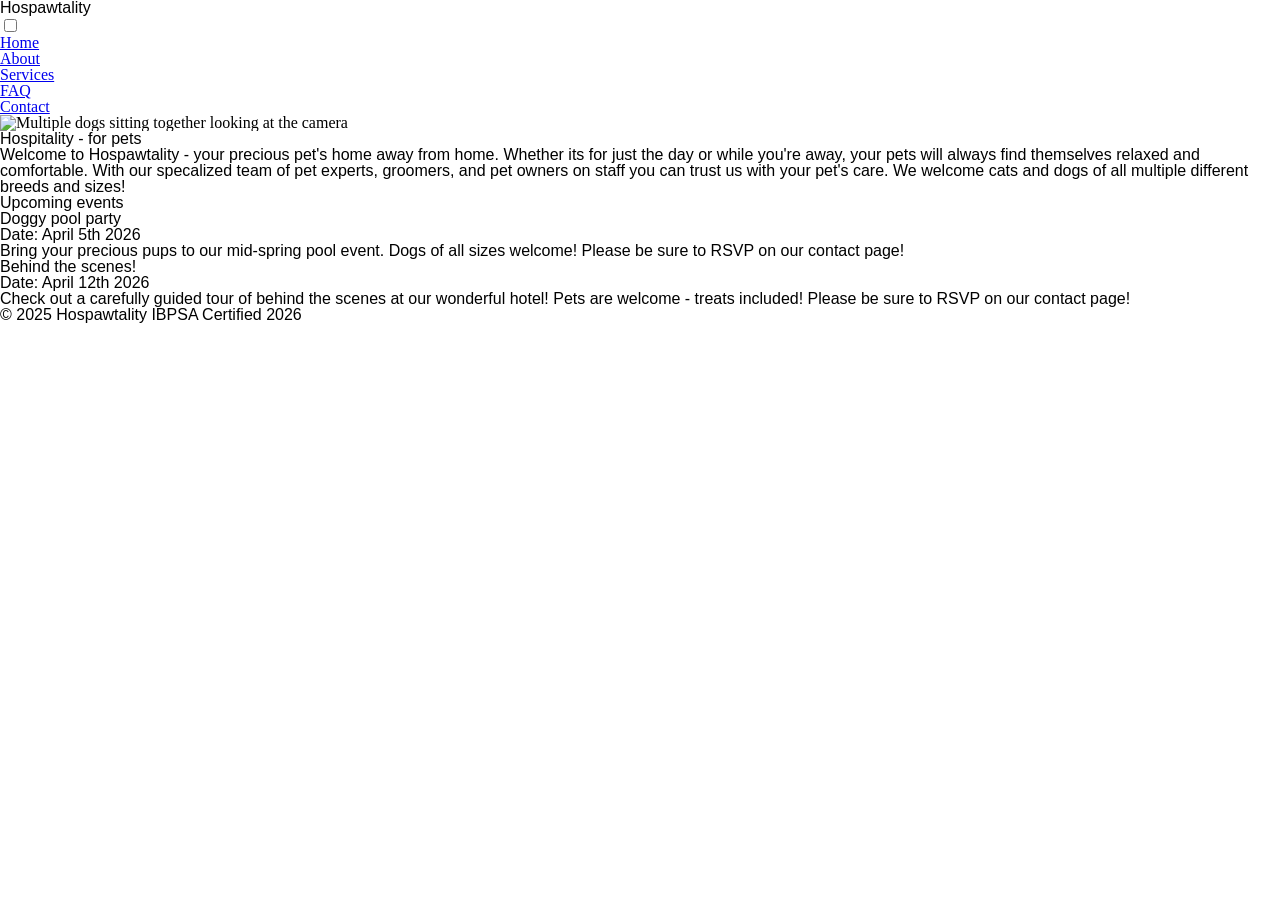
==== Index.html @ 613a4836 "font changes" ====
<!DOCTYPE HTML>
<html lang =  "en">
    <head>
    <meta charset="UTF-8">
    <meta name="viewport" content="width=device-width, initial-scale=1.0">
    <meta name="description" content="Hospawtality is a homely resort for your little furry friends to relax and feel safe while you're away.">
    <meta name="robots" content="index, follow">
    <meta name="keywords" content="pet, dog, cat, hotel, animal, pets, boarding">
    <meta name="author" content="Ashley Flores">
    <link rel="stylesheet" href="index.css">
    <title>Hospawtality</title>
    </head>
    <header>
        <h1>Hospawtality</h1>
        <nav class="nav">
             <input type="checkbox" id="menu-toggle" />
            <label for="menu-toggle" class="menu-icon">
                <span></span>
                <span></span>
                <span></span>
            </label>
            <ul class="menu">
                <li><a href="/Index">Home</a></li>
                <li><a href="/about">About</a></li>
                <li><a href="/services">Services</a></li>
                <li><a href="/FAQ">FAQ</a></li>
                <li><a href="/contact">Contact</a></li>
            </ul>
        </nav>
    </header>
    <body>
        <img src ="Photos/Multiple Dogs.jpeg" alt = "Multiple dogs sitting together looking at the camera">
        <section id="maincontent">
            <section id="introduction">
                <h2>Hospitality - for pets</h2>
                <p>Welcome to Hospawtality - your precious pet's home away from home. Whether its for just the day or while you're away, your pets will always find themselves relaxed and comfortable. With our specalized team of pet experts, groomers, and pet owners on staff you can trust us with your pet's care. We welcome cats and dogs of all multiple different breeds and sizes!</p>
            </section>
            <section id="events">
                <h2>Upcoming events</h2>
                <section class="eventweek">
                    <h3>Doggy pool party</h3>
                    <p><strong>Date:</strong> April 5th 2026</p>
                    <p>Bring your precious pups to our mid-spring pool event. Dogs of all sizes welcome! Please be sure to RSVP on our contact page!</p>
                    </section>
                    <section id="eventweek">
                    <h3>Behind the scenes!</h3>
                    <p><strong>Date:</strong> April 12th 2026</p>
                    <p>Check out a carefully guided tour of behind the scenes at our wonderful hotel! Pets are welcome - treats included! Please be sure to RSVP on our contact page!</p>
                    </section>
            </section>
        </section>
    </body>
    <footer>
        <p>&copy; 2025 Hospawtality IBPSA Certified 2026</p>
    </footer>
</html>
---- index.css ----
/*Ashley Flores*/

/*CSS reset*/

/* http://meyerweb.com/eric/tools/css/reset/ 
   v2.0 | 20110126
   License: none (public domain)
*/

html, body, div, span, applet, object, iframe,
h1, h2, h3, h4, h5, h6, p, blockquote, pre,
a, abbr, acronym, address, big, cite, code,
del, dfn, em, img, ins, kbd, q, s, samp,
small, strike, strong, sub, sup, tt, var,
b, u, i, center,
dl, dt, dd, ol, ul, li,
fieldset, form, label, legend,
table, caption, tbody, tfoot, thead, tr, th, td,
article, aside, canvas, details, embed, 
figure, figcaption, footer, header, hgroup, 
menu, nav, output, ruby, section, summary,
time, mark, audio, video {
	margin: 0;
	padding: 0;
	border: 0;
	font-size: 100%;
	font: inherit;
	vertical-align: baseline;
}
/* HTML5 display-role reset for older browsers */
article, aside, details, figcaption, figure, 
footer, header, hgroup, menu, nav, section {
	display: block;
}
body {
	line-height: 1;
}
ol, ul {
	list-style: none;
}
blockquote, q {
	quotes: none;
}
blockquote:before, blockquote:after,
q:before, q:after {
	content: '';
	content: none;
}
table {
	border-collapse: collapse;
	border-spacing: 0;
}

/*Code Start*/

@font-face {
  font-family: 'Mona Sans';
  src: url('Mona-Sans.woff2') format('woff2 supports variations'),
       url('Mona-Sans.woff2') format('woff2-variations'); 
  font-weight: 200 900; 
  font-stretch: 75% 125%;
}

@font-face {
  font-family: 'Hubot Sans';
  src: url('./fonts/Hubot-Sans.woff2') format('woff2 supports variations'),
       url('./fonts/Hubot-Sans.woff2') format('woff2-variations');
  font-weight: 200 900;
  font-stretch: 75% 125%;
}

h1, h2, h3 {
    font-family: 'Mona Sans', sans-serif;
}

p {
    font-family: 'Hubot Sans', sans-serif;
}

@media only screen and (max-width: 768px) {


.nav {
    position: relative;
    background: #333;
    padding: 10px;
}

#menu-toggle {
    display: none;
}

.menu-icon {
    display: block;
    width: 30px;
    cursor: pointer;
}

.menu-icon span {
    display: block;
    height: 3px;
    background: white;
    margin: 6px 0;
    transition: 0.3s;
}

.menu {
    list-style: none;
    padding: 0;
    margin: 0;
    display: none;
    background: #444;
}

.menu li {
    border-bottom: 1px solid #555;
}

.menu li a {
    display: block;
    padding: 12px;
    color: white;
    text-decoration: none;
}

#menu-toggle:checked + .menu-icon + .menu {
    display: block;
}

header {
    position: relative;
}

h1 {
    position:absolute;
    z-index: 9999;
    color:white;
    background-color: #333;
    top: 15px;
    left: 50%;
    transform: translateX(-50%);
}

body {
    width:90%;
    height:100%;
    margin:0 auto;
}

 img {
    width:100%;
    height: 50%;
    padding-bottom:10px;
 }

 #maincontent {
    display:grid;
    grid-template-columns: 1fr 1fr;
 }

 footer {
    padding-top:50px;
 }


}
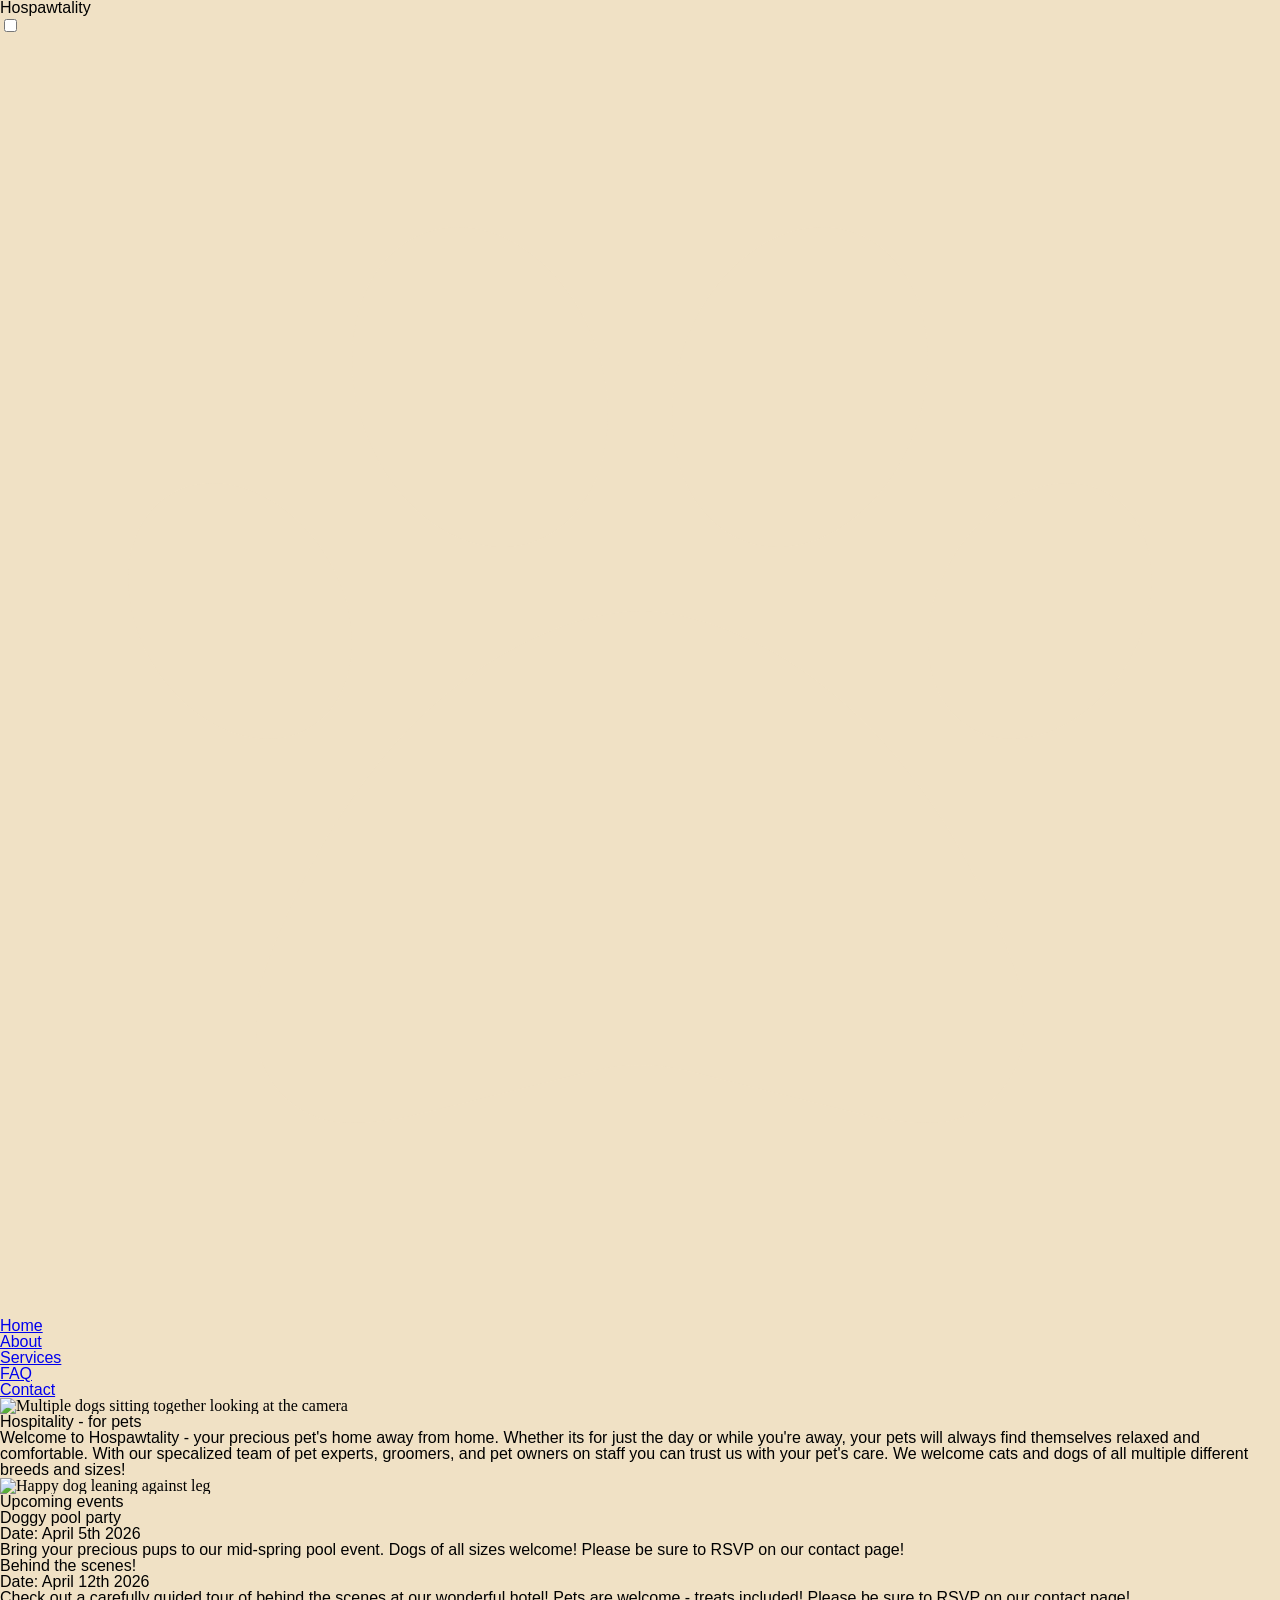
==== commit dbb1879f: "a ton of css" ====
--- a/Index.html
+++ b/Index.html
@@ -15,9 +15,7 @@
         <nav class="nav">
              <input type="checkbox" id="menu-toggle" />
             <label for="menu-toggle" class="menu-icon">
-                <span></span>
-                <span></span>
-                <span></span>
+                <svg xmlns="http://www.w3.org/2000/svg" viewBox="0 0 640 640" fill ="#f0e1c5"><!--!Font Awesome Free v7.2.0 by @fontawesome - https://fontawesome.com License - https://fontawesome.com/license/free Copyright 2026 Fonticons, Inc.--><path d="M298.5 156.9C312.8 199.8 298.2 243.1 265.9 253.7C233.6 264.3 195.8 238.1 181.5 195.2C167.2 152.3 181.8 109 214.1 98.4C246.4 87.8 284.2 114 298.5 156.9zM164.4 262.6C183.3 295 178.7 332.7 154.2 346.7C129.7 360.7 94.5 345.8 75.7 313.4C56.9 281 61.4 243.3 85.9 229.3C110.4 215.3 145.6 230.2 164.4 262.6zM133.2 465.2C185.6 323.9 278.7 288 320 288C361.3 288 454.4 323.9 506.8 465.2C510.4 474.9 512 485.3 512 495.7L512 497.3C512 523.1 491.1 544 465.3 544C453.8 544 442.4 542.6 431.3 539.8L343.3 517.8C328 514 312 514 296.7 517.8L208.7 539.8C197.6 542.6 186.2 544 174.7 544C148.9 544 128 523.1 128 497.3L128 495.7C128 485.3 129.6 474.9 133.2 465.2zM485.8 346.7C461.3 332.7 456.7 295 475.6 262.6C494.5 230.2 529.6 215.3 554.1 229.3C578.6 243.3 583.2 281 564.3 313.4C545.4 345.8 510.3 360.7 485.8 346.7zM374.1 253.7C341.8 243.1 327.2 199.8 341.5 156.9C355.8 114 393.6 87.8 425.9 98.4C458.2 109 472.8 152.3 458.5 195.2C444.2 238.1 406.4 264.3 374.1 253.7z"/></svg>
             </label>
             <ul class="menu">
                 <li><a href="/Index">Home</a></li>
@@ -29,15 +27,16 @@
         </nav>
     </header>
     <body>
-        <img src ="Photos/Multiple Dogs.jpeg" alt = "Multiple dogs sitting together looking at the camera">
+        <img src ="Photos/Multiple Dogs.jpeg" alt = "Multiple dogs sitting together looking at the camera" id="bannerimg">
         <section id="maincontent">
             <section id="introduction">
-                <h2>Hospitality - for pets</h2>
+                <h2>Hospitality - for <em>pets</em></h2>
                 <p>Welcome to Hospawtality - your precious pet's home away from home. Whether its for just the day or while you're away, your pets will always find themselves relaxed and comfortable. With our specalized team of pet experts, groomers, and pet owners on staff you can trust us with your pet's care. We welcome cats and dogs of all multiple different breeds and sizes!</p>
+                <img src ="Photos/Happy_Dog.jpeg" alt ="Happy dog leaning against leg">
             </section>
             <section id="events">
                 <h2>Upcoming events</h2>
-                <section class="eventweek">
+                     <section class="eventweek">
                     <h3>Doggy pool party</h3>
                     <p><strong>Date:</strong> April 5th 2026</p>
                     <p>Bring your precious pups to our mid-spring pool event. Dogs of all sizes welcome! Please be sure to RSVP on our contact page!</p>
--- a/index.css
+++ b/index.css
@@ -69,7 +69,17 @@
   font-stretch: 75% 125%;
 }
 
-h1, h2, h3 {
+:root {
+    --primary-red: #6f3927;
+    --primary-orange: #e19c5e;
+    --cream: #f0e1c5;
+}
+
+html {
+    background-color:var(--cream);
+}
+
+h1, h2, h3, li {
     font-family: 'Mona Sans', sans-serif;
 }
 
@@ -82,7 +92,7 @@
 
 .nav {
     position: relative;
-    background: #333;
+    background: var(--primary-red);
     padding: 10px;
 }
 
@@ -96,12 +106,10 @@
     cursor: pointer;
 }
 
-.menu-icon span {
-    display: block;
-    height: 3px;
-    background: white;
+.menu-icon  {
     margin: 6px 0;
     transition: 0.3s;
+    padding-left:7px;
 }
 
 .menu {
@@ -109,17 +117,17 @@
     padding: 0;
     margin: 0;
     display: none;
-    background: #444;
+    background: var(--primary-red);
 }
 
 .menu li {
-    border-bottom: 1px solid #555;
+    border-bottom: 1px solid var(--primary-red);
 }
 
 .menu li a {
     display: block;
     padding: 12px;
-    color: white;
+    color: var(--cream);
     text-decoration: none;
 }
 
@@ -134,11 +142,13 @@
 h1 {
     position:absolute;
     z-index: 9999;
-    color:white;
-    background-color: #333;
-    top: 15px;
+    color:var(--cream);
+    top: 20px;
     left: 50%;
     transform: translateX(-50%);
+    font-weight: bold;
+    font-size: 1.5em;
+    letter-spacing: .15em;
 }
 
 body {
@@ -147,10 +157,9 @@
     margin:0 auto;
 }
 
- img {
+ #bannerimg {
     width:100%;
     height: 50%;
-    padding-bottom:10px;
  }
 
  #maincontent {
@@ -158,9 +167,56 @@
     grid-template-columns: 1fr 1fr;
  }
 
+ h2 {
+    display:block;
+    background-color: var(--primary-red);
+    color: var(--cream);
+    padding: 5px;
+    text-align: center;
+    border: 2px solid var(--cream);
+    font-weight: bold;
+    font-size: 1em;
+ }
+
+ em {
+    font-style: italic;
+ }
+
+ section #introduction {
+    display:grid;
+    grid-template-rows: 1fr 7fr;
+ }
+
+ section #introduction h2{
+    padding-top: 5px;
+ }
+
+ section #introduction p {
+    padding:10px;
+    text-align:left;
+    line-height: 1.5em;
+ }
+
+ section #introduction img {
+    width:90%;
+    height:100%;
+    padding-left:10px;
+ }
+
+
+
+
+
  footer {
-    padding-top:50px;
- }
+    margin-top:50px;
+    padding: 20px;
+    font-size: .75em;
+    text-align: center;
+    display:block;
+    background-color: #6f3927;
+    color: var(--cream);
+ }
+ 
 
 
 }
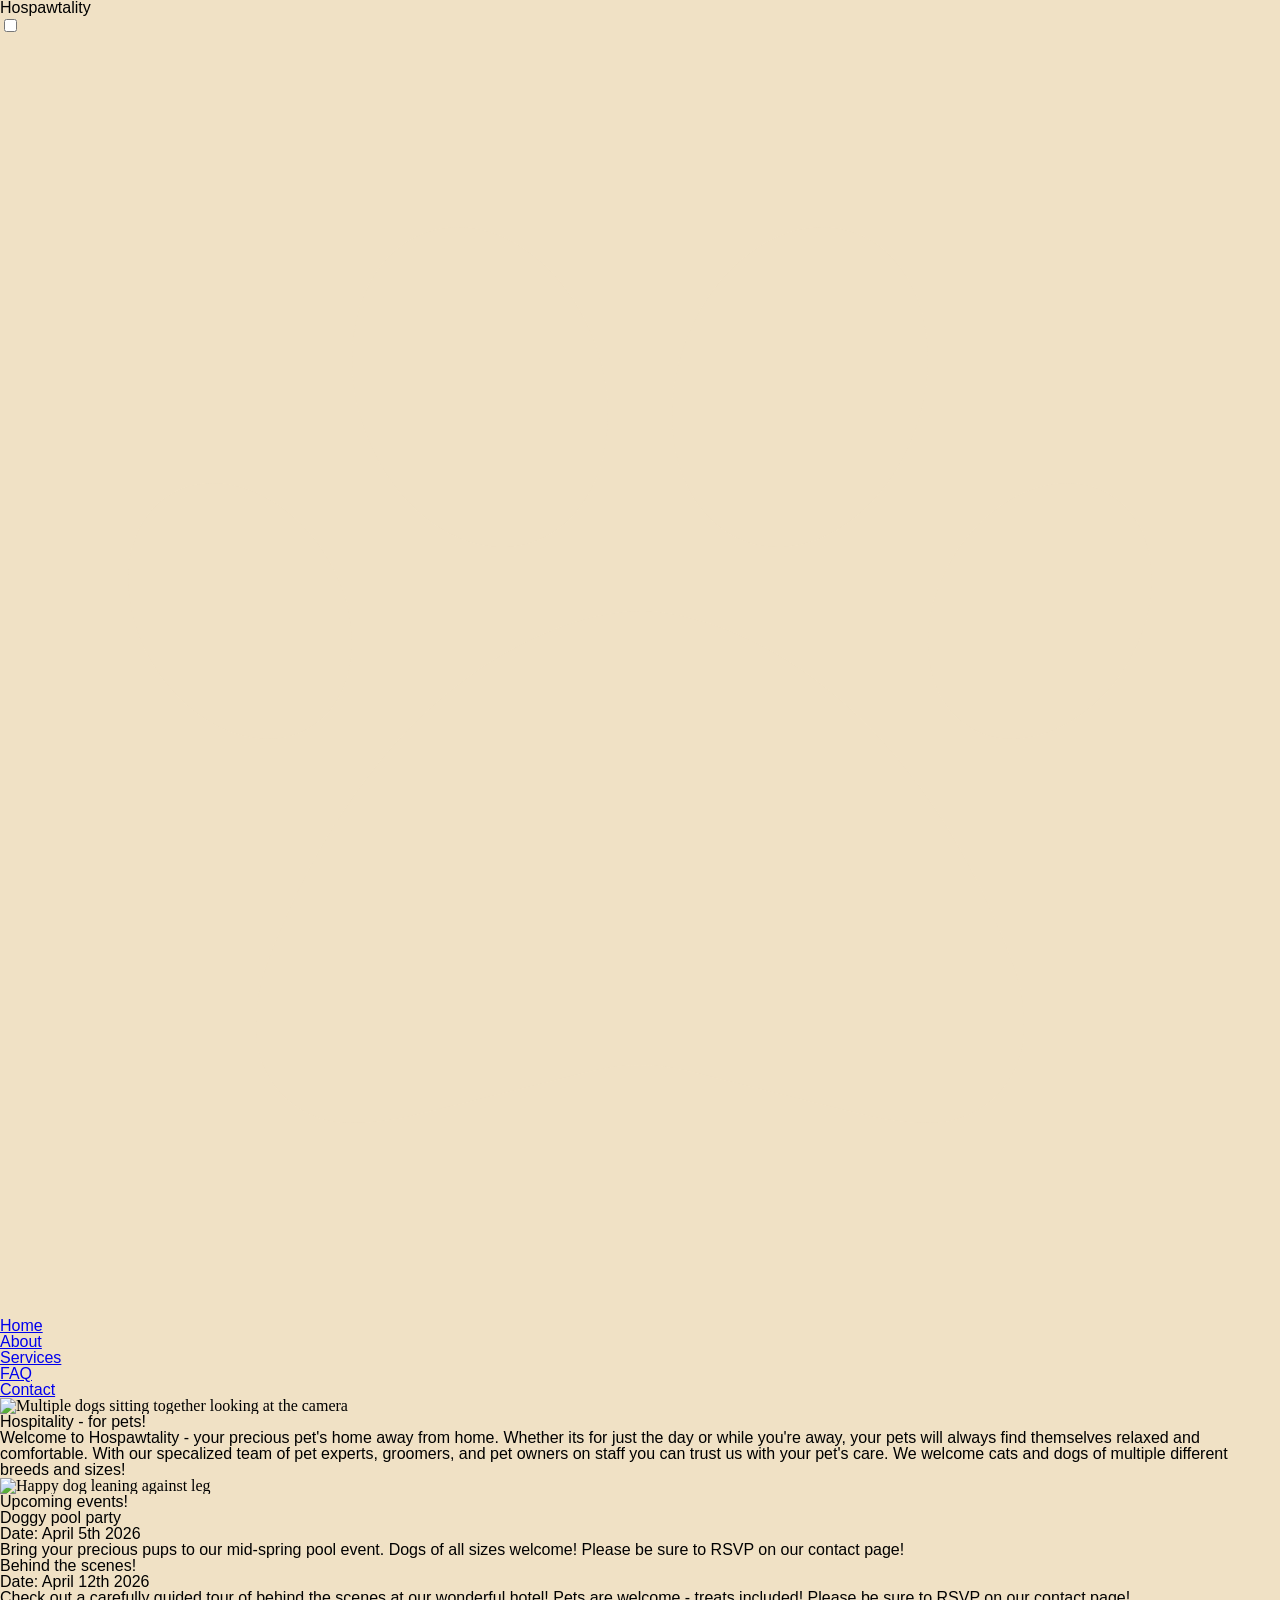
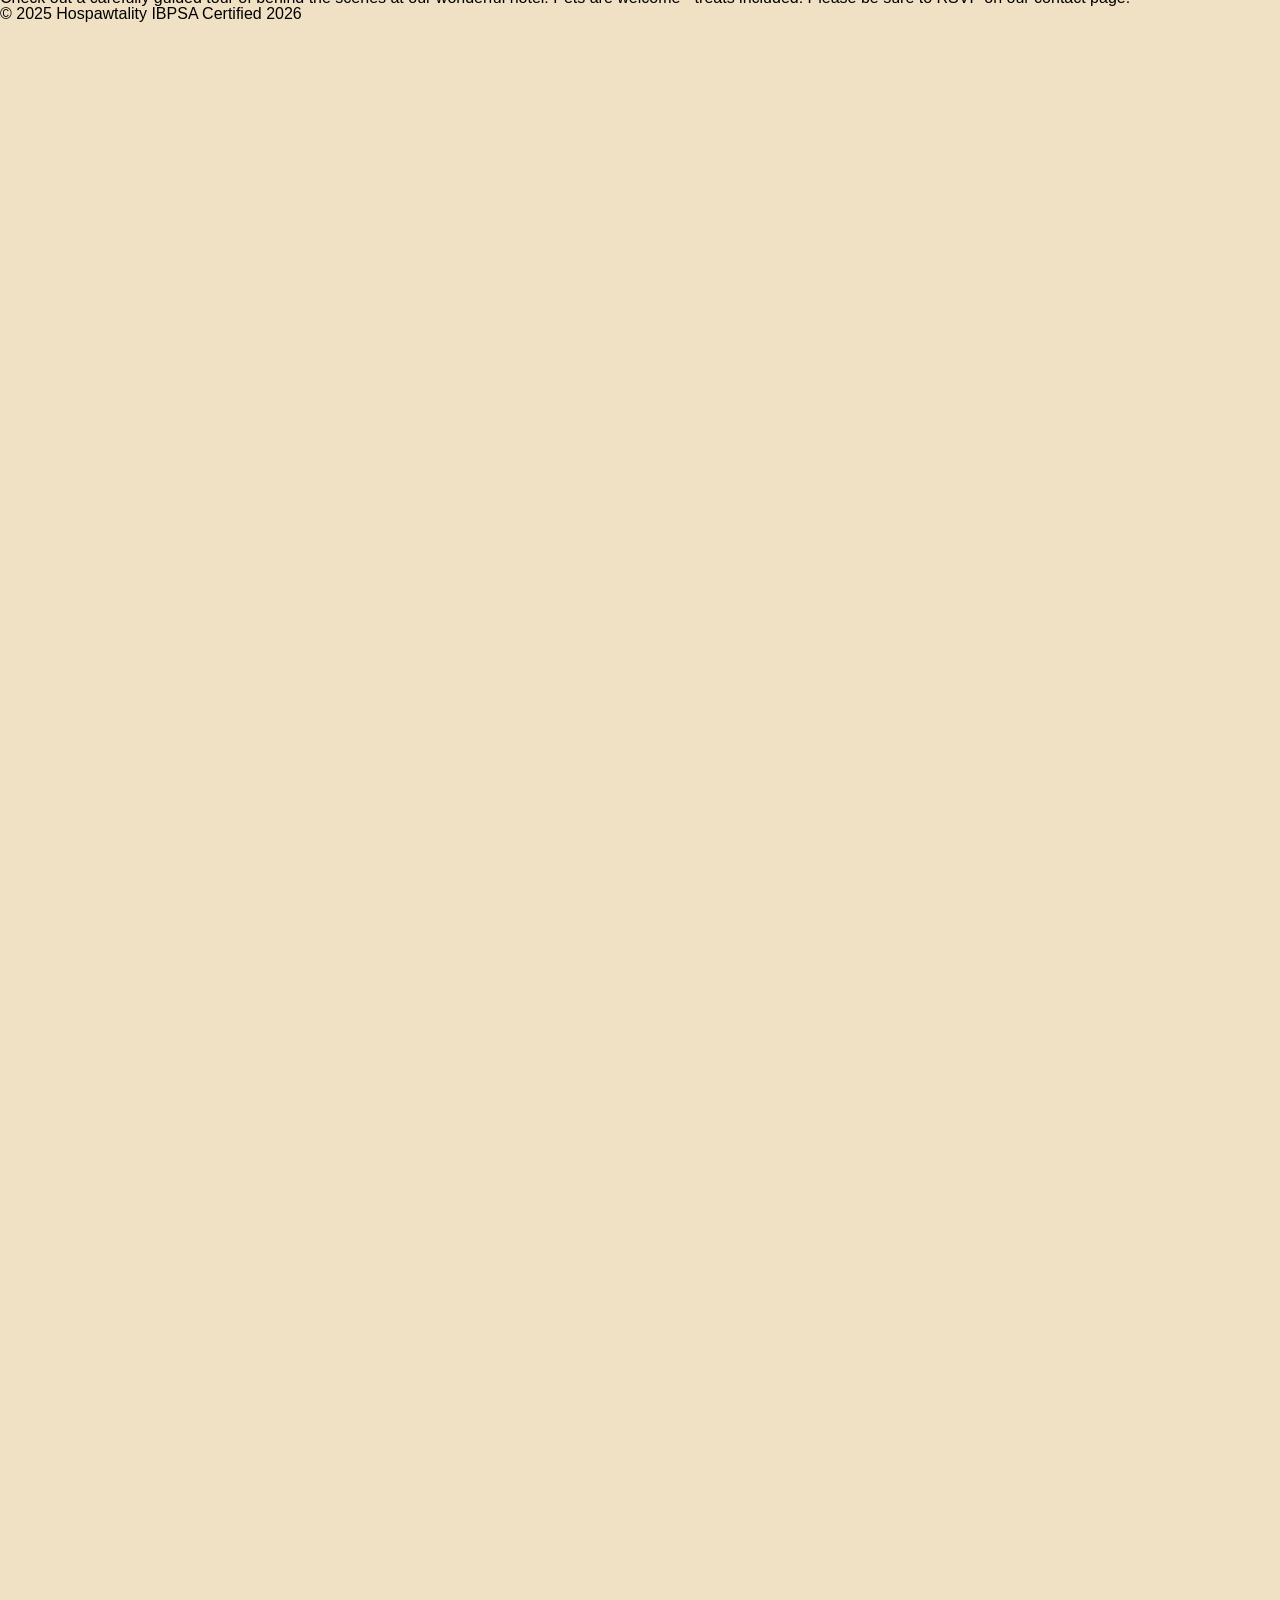
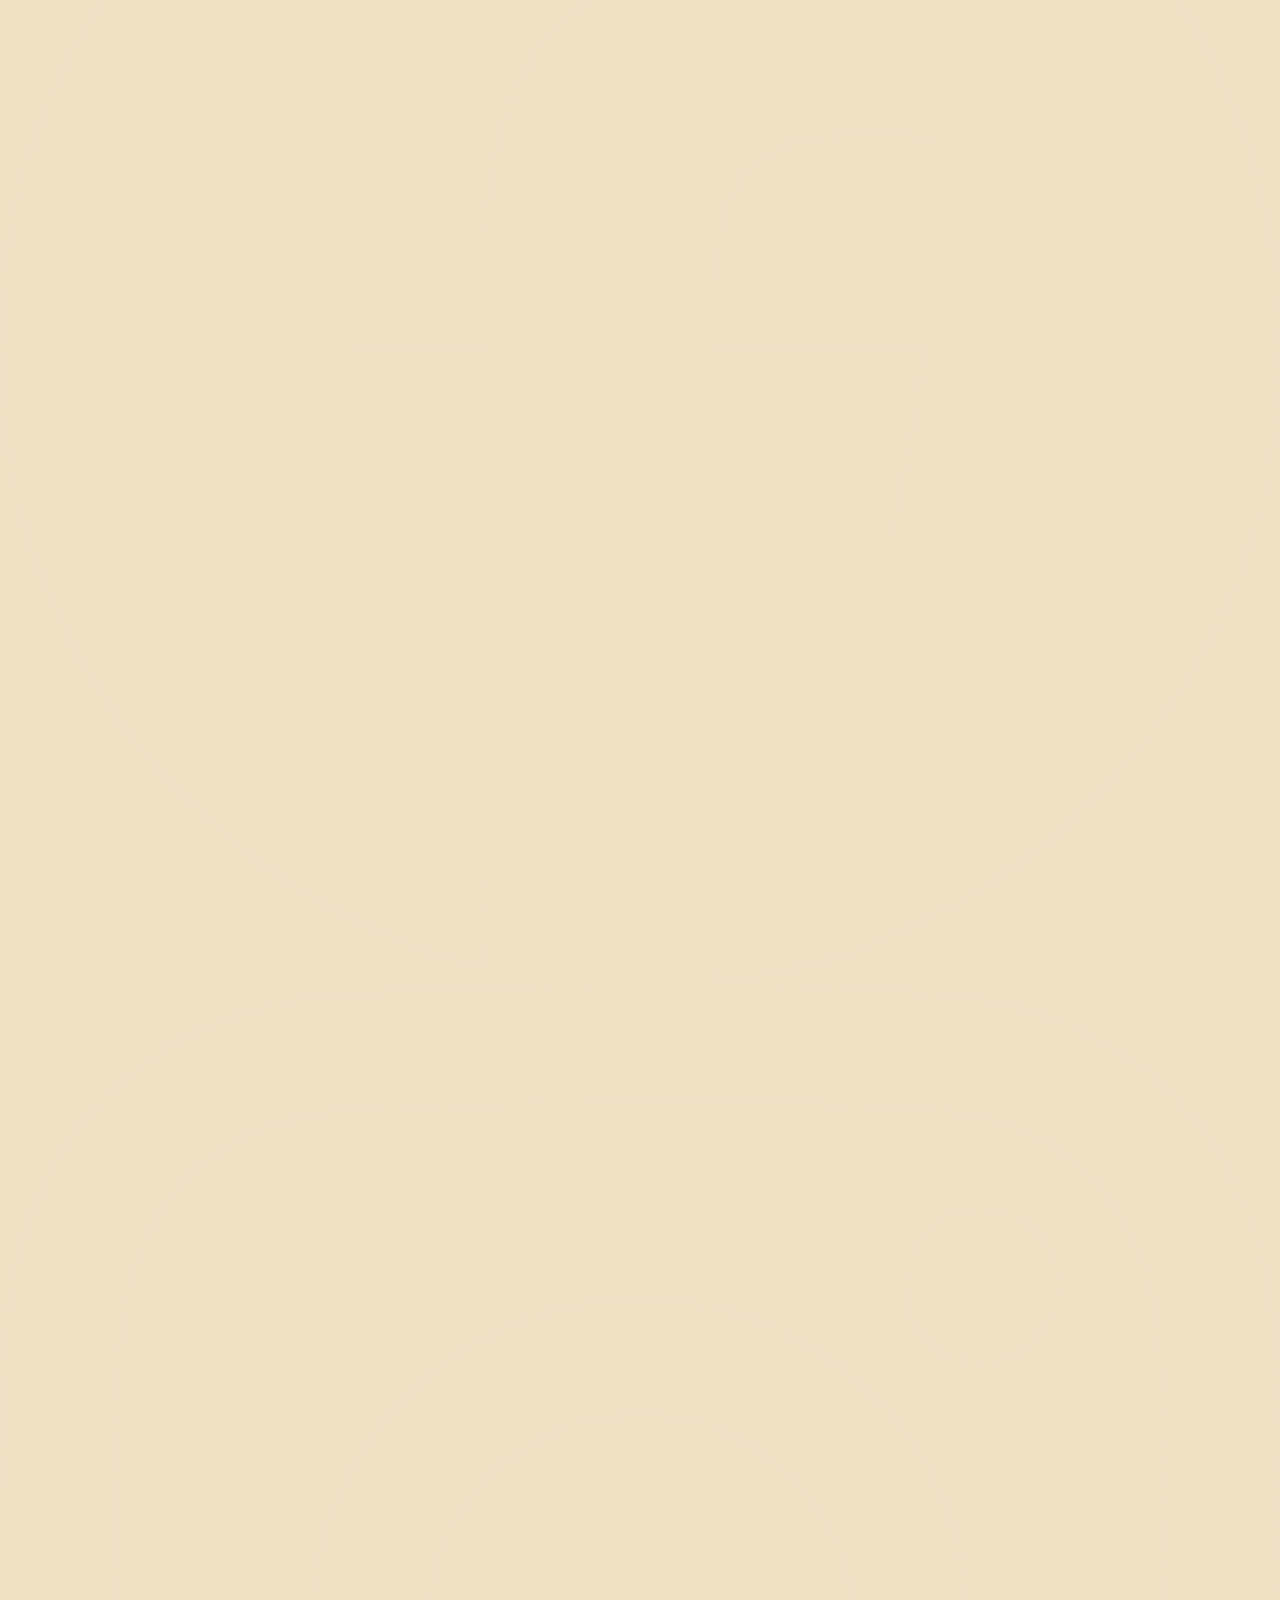
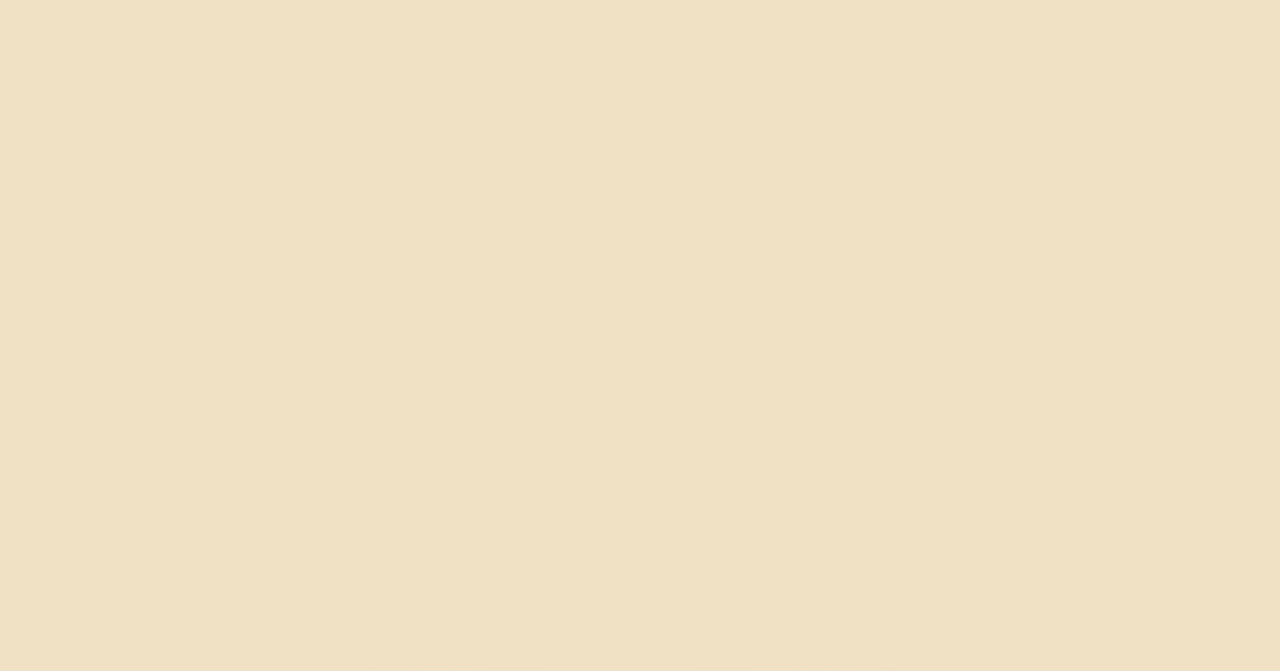
==== commit 63c9bf28: "css" ====
--- a/Index.html
+++ b/Index.html
@@ -18,11 +18,11 @@
                 <svg xmlns="http://www.w3.org/2000/svg" viewBox="0 0 640 640" fill ="#f0e1c5"><!--!Font Awesome Free v7.2.0 by @fontawesome - https://fontawesome.com License - https://fontawesome.com/license/free Copyright 2026 Fonticons, Inc.--><path d="M298.5 156.9C312.8 199.8 298.2 243.1 265.9 253.7C233.6 264.3 195.8 238.1 181.5 195.2C167.2 152.3 181.8 109 214.1 98.4C246.4 87.8 284.2 114 298.5 156.9zM164.4 262.6C183.3 295 178.7 332.7 154.2 346.7C129.7 360.7 94.5 345.8 75.7 313.4C56.9 281 61.4 243.3 85.9 229.3C110.4 215.3 145.6 230.2 164.4 262.6zM133.2 465.2C185.6 323.9 278.7 288 320 288C361.3 288 454.4 323.9 506.8 465.2C510.4 474.9 512 485.3 512 495.7L512 497.3C512 523.1 491.1 544 465.3 544C453.8 544 442.4 542.6 431.3 539.8L343.3 517.8C328 514 312 514 296.7 517.8L208.7 539.8C197.6 542.6 186.2 544 174.7 544C148.9 544 128 523.1 128 497.3L128 495.7C128 485.3 129.6 474.9 133.2 465.2zM485.8 346.7C461.3 332.7 456.7 295 475.6 262.6C494.5 230.2 529.6 215.3 554.1 229.3C578.6 243.3 583.2 281 564.3 313.4C545.4 345.8 510.3 360.7 485.8 346.7zM374.1 253.7C341.8 243.1 327.2 199.8 341.5 156.9C355.8 114 393.6 87.8 425.9 98.4C458.2 109 472.8 152.3 458.5 195.2C444.2 238.1 406.4 264.3 374.1 253.7z"/></svg>
             </label>
             <ul class="menu">
-                <li><a href="/Index">Home</a></li>
-                <li><a href="/about">About</a></li>
-                <li><a href="/services">Services</a></li>
-                <li><a href="/FAQ">FAQ</a></li>
-                <li><a href="/contact">Contact</a></li>
+                <li><a href="/Index.html">Home</a></li>
+                <li><a href="/about.html">About</a></li>
+                <li><a href="/services.html">Services</a></li>
+                <li><a href="/FAQ.html">FAQ</a></li>
+                <li><a href="/contact.html">Contact</a></li>
             </ul>
         </nav>
     </header>
@@ -30,12 +30,12 @@
         <img src ="Photos/Multiple Dogs.jpeg" alt = "Multiple dogs sitting together looking at the camera" id="bannerimg">
         <section id="maincontent">
             <section id="introduction">
-                <h2>Hospitality - for <em>pets</em></h2>
-                <p>Welcome to Hospawtality - your precious pet's home away from home. Whether its for just the day or while you're away, your pets will always find themselves relaxed and comfortable. With our specalized team of pet experts, groomers, and pet owners on staff you can trust us with your pet's care. We welcome cats and dogs of all multiple different breeds and sizes!</p>
+                <h2>Hospitality - for <em>pets!</em></h2>
+                <p>Welcome to Hospawtality - your precious pet's home away from home. Whether its for just the day or while you're away, your pets will always find themselves relaxed and comfortable. With our specalized team of pet experts, groomers, and pet owners on staff you can trust us with your pet's care. We welcome cats and dogs of multiple different breeds and sizes!</p>
                 <img src ="Photos/Happy_Dog.jpeg" alt ="Happy dog leaning against leg">
             </section>
             <section id="events">
-                <h2>Upcoming events</h2>
+                <h2>Upcoming events!</h2>
                      <section class="eventweek">
                     <h3>Doggy pool party</h3>
                     <p><strong>Date:</strong> April 5th 2026</p>
@@ -51,5 +51,10 @@
     </body>
     <footer>
         <p>&copy; 2025 Hospawtality IBPSA Certified 2026</p>
+        <ul>
+        <li><svg role="img" viewBox="0 0 24 24" xmlns="http://www.w3.org/2000/svg" fill ="#f0e1c5"><title>X</title><path d="M14.234 10.162 22.977 0h-2.072l-7.591 8.824L7.251 0H.258l9.168 13.343L.258 24H2.33l8.016-9.318L16.749 24h6.993zm-2.837 3.299-.929-1.329L3.076 1.56h3.182l5.965 8.532.929 1.329 7.754 11.09h-3.182z"/></svg></li>
+        <li><svg role="img" viewBox="0 0 24 24" xmlns="http://www.w3.org/2000/svg" fill ="#f0e1c5"><title>Facebook</title><path d="M9.101 23.691v-7.98H6.627v-3.667h2.474v-1.58c0-4.085 1.848-5.978 5.858-5.978.401 0 .955.042 1.468.103a8.68 8.68 0 0 1 1.141.195v3.325a8.623 8.623 0 0 0-.653-.036 26.805 26.805 0 0 0-.733-.009c-.707 0-1.259.096-1.675.309a1.686 1.686 0 0 0-.679.622c-.258.42-.374.995-.374 1.752v1.297h3.919l-.386 2.103-.287 1.564h-3.246v8.245C19.396 23.238 24 18.179 24 12.044c0-6.627-5.373-12-12-12s-12 5.373-12 12c0 5.628 3.874 10.35 9.101 11.647Z"/></svg></li>
+        <li><svg role="img" viewBox="0 0 24 24" xmlns="http://www.w3.org/2000/svg" fill ="#f0e1c5"><title>Instagram</title><path d="M7.0301.084c-1.2768.0602-2.1487.264-2.911.5634-.7888.3075-1.4575.72-2.1228 1.3877-.6652.6677-1.075 1.3368-1.3802 2.127-.2954.7638-.4956 1.6365-.552 2.914-.0564 1.2775-.0689 1.6882-.0626 4.947.0062 3.2586.0206 3.6671.0825 4.9473.061 1.2765.264 2.1482.5635 2.9107.308.7889.72 1.4573 1.388 2.1228.6679.6655 1.3365 1.0743 2.1285 1.38.7632.295 1.6361.4961 2.9134.552 1.2773.056 1.6884.069 4.9462.0627 3.2578-.0062 3.668-.0207 4.9478-.0814 1.28-.0607 2.147-.2652 2.9098-.5633.7889-.3086 1.4578-.72 2.1228-1.3881.665-.6682 1.0745-1.3378 1.3795-2.1284.2957-.7632.4966-1.636.552-2.9124.056-1.2809.0692-1.6898.063-4.948-.0063-3.2583-.021-3.6668-.0817-4.9465-.0607-1.2797-.264-2.1487-.5633-2.9117-.3084-.7889-.72-1.4568-1.3876-2.1228C21.2982 1.33 20.628.9208 19.8378.6165 19.074.321 18.2017.1197 16.9244.0645 15.6471.0093 15.236-.005 11.977.0014 8.718.0076 8.31.0215 7.0301.0839m.1402 21.6932c-1.17-.0509-1.8053-.2453-2.2287-.408-.5606-.216-.96-.4771-1.3819-.895-.422-.4178-.6811-.8186-.9-1.378-.1644-.4234-.3624-1.058-.4171-2.228-.0595-1.2645-.072-1.6442-.079-4.848-.007-3.2037.0053-3.583.0607-4.848.05-1.169.2456-1.805.408-2.2282.216-.5613.4762-.96.895-1.3816.4188-.4217.8184-.6814 1.3783-.9003.423-.1651 1.0575-.3614 2.227-.4171 1.2655-.06 1.6447-.072 4.848-.079 3.2033-.007 3.5835.005 4.8495.0608 1.169.0508 1.8053.2445 2.228.408.5608.216.96.4754 1.3816.895.4217.4194.6816.8176.9005 1.3787.1653.4217.3617 1.056.4169 2.2263.0602 1.2655.0739 1.645.0796 4.848.0058 3.203-.0055 3.5834-.061 4.848-.051 1.17-.245 1.8055-.408 2.2294-.216.5604-.4763.96-.8954 1.3814-.419.4215-.8181.6811-1.3783.9-.4224.1649-1.0577.3617-2.2262.4174-1.2656.0595-1.6448.072-4.8493.079-3.2045.007-3.5825-.006-4.848-.0608M16.953 5.5864A1.44 1.44 0 1 0 18.39 4.144a1.44 1.44 0 0 0-1.437 1.4424M5.8385 12.012c.0067 3.4032 2.7706 6.1557 6.173 6.1493 3.4026-.0065 6.157-2.7701 6.1506-6.1733-.0065-3.4032-2.771-6.1565-6.174-6.1498-3.403.0067-6.156 2.771-6.1496 6.1738M8 12.0077a4 4 0 1 1 4.008 3.9921A3.9996 3.9996 0 0 1 8 12.0077"/></svg></li>
+        </ul>
     </footer>
 </html>
--- a/index.css
+++ b/index.css
@@ -151,15 +151,11 @@
     letter-spacing: .15em;
 }
 
-body {
-    width:90%;
-    height:100%;
-    margin:0 auto;
-}
-
  #bannerimg {
     width:100%;
     height: 50%;
+    padding-top:5px;
+    padding-bottom: 2px;
  }
 
  #maincontent {
@@ -171,16 +167,16 @@
     display:block;
     background-color: var(--primary-red);
     color: var(--cream);
-    padding: 5px;
     text-align: center;
-    border: 2px solid var(--cream);
     font-weight: bold;
     font-size: 1em;
  }
 
  em {
     font-style: italic;
- }
+    text-decoration: underline;
+ }
+
 
  section #introduction {
     display:grid;
@@ -188,11 +184,11 @@
  }
 
  section #introduction h2{
-    padding-top: 5px;
+    padding-top: 10px;
  }
 
  section #introduction p {
-    padding:10px;
+    padding:9px;
     text-align:left;
     line-height: 1.5em;
  }
@@ -203,19 +199,63 @@
     padding-left:10px;
  }
 
-
-
+ section #events {
+    display:grid;
+    grid-template-rows: 42px 1fr;
+ }
+
+ section #events h2{
+    padding-top: 10px;
+ }
+
+ section #events p{
+    padding:10px;
+    text-align:left;
+    line-height: 1.5em;
+
+ }
+
+ #events section h3 {
+    font-weight: bold;
+    text-align: left;
+    text-decoration: underline;
+    padding:10px;
+ }
+
+ #events section {
+    padding-top: 20px;
+ }
+
+ strong {
+    font-weight: bold;
+ }
 
 
  footer {
     margin-top:50px;
     padding: 20px;
     font-size: .75em;
-    text-align: center;
-    display:block;
+    text-align: left;
+    display:grid;
+    grid-template-columns: 3fr 1fr;
     background-color: #6f3927;
     color: var(--cream);
  }
+
+ footer p{
+    padding-top:20px;
+ }
+
+ footer ul{
+    display:flex;
+ }
+
+ footer ul li{
+    width:25px;
+    padding:10px;
+    height:auto;
+    text-decoration: none;
+ }
  
 
 
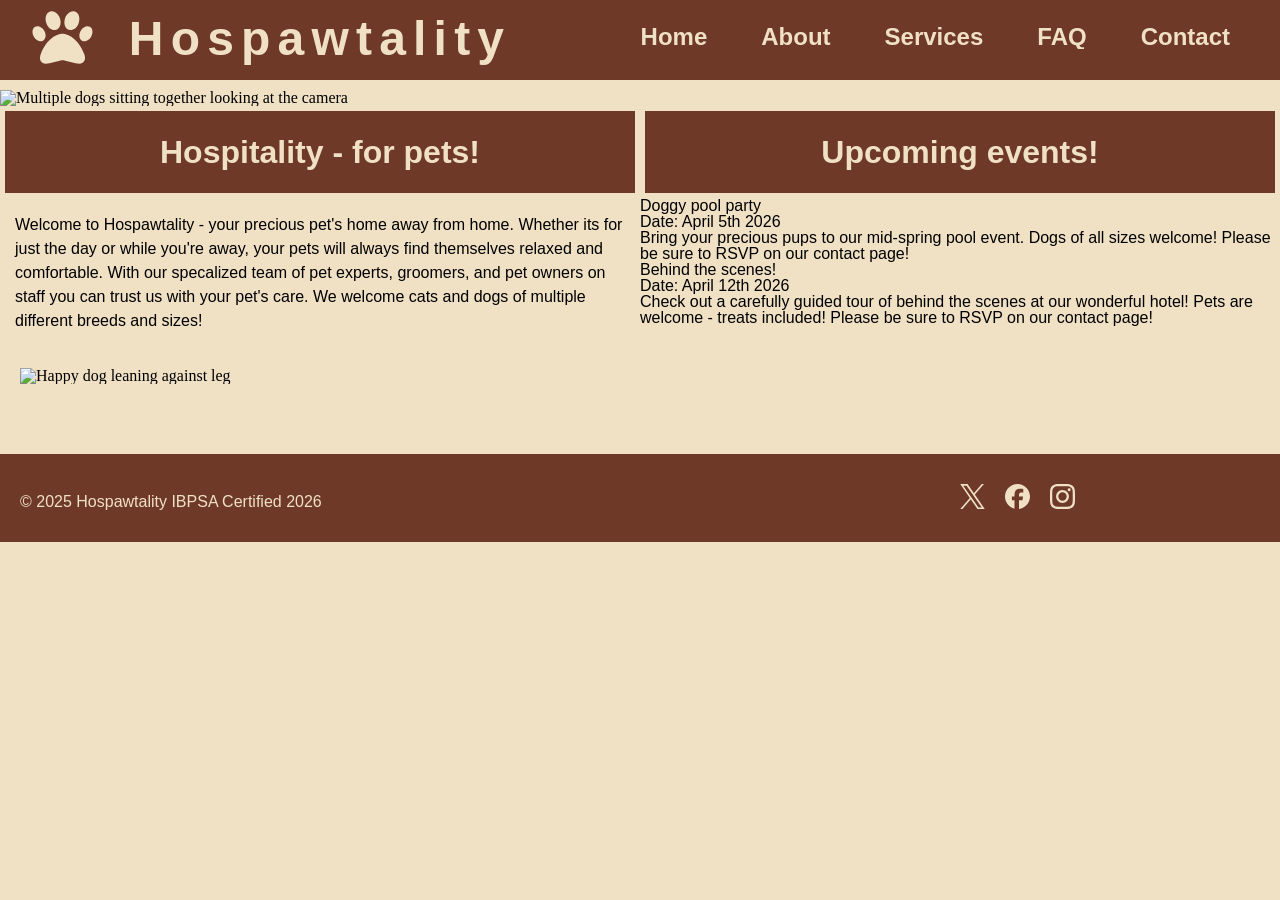
==== commit 7df1ec09: "css" ====
--- a/Index.html
+++ b/Index.html
@@ -18,11 +18,11 @@
                 <svg xmlns="http://www.w3.org/2000/svg" viewBox="0 0 640 640" fill ="#f0e1c5"><!--!Font Awesome Free v7.2.0 by @fontawesome - https://fontawesome.com License - https://fontawesome.com/license/free Copyright 2026 Fonticons, Inc.--><path d="M298.5 156.9C312.8 199.8 298.2 243.1 265.9 253.7C233.6 264.3 195.8 238.1 181.5 195.2C167.2 152.3 181.8 109 214.1 98.4C246.4 87.8 284.2 114 298.5 156.9zM164.4 262.6C183.3 295 178.7 332.7 154.2 346.7C129.7 360.7 94.5 345.8 75.7 313.4C56.9 281 61.4 243.3 85.9 229.3C110.4 215.3 145.6 230.2 164.4 262.6zM133.2 465.2C185.6 323.9 278.7 288 320 288C361.3 288 454.4 323.9 506.8 465.2C510.4 474.9 512 485.3 512 495.7L512 497.3C512 523.1 491.1 544 465.3 544C453.8 544 442.4 542.6 431.3 539.8L343.3 517.8C328 514 312 514 296.7 517.8L208.7 539.8C197.6 542.6 186.2 544 174.7 544C148.9 544 128 523.1 128 497.3L128 495.7C128 485.3 129.6 474.9 133.2 465.2zM485.8 346.7C461.3 332.7 456.7 295 475.6 262.6C494.5 230.2 529.6 215.3 554.1 229.3C578.6 243.3 583.2 281 564.3 313.4C545.4 345.8 510.3 360.7 485.8 346.7zM374.1 253.7C341.8 243.1 327.2 199.8 341.5 156.9C355.8 114 393.6 87.8 425.9 98.4C458.2 109 472.8 152.3 458.5 195.2C444.2 238.1 406.4 264.3 374.1 253.7z"/></svg>
             </label>
             <ul class="menu">
-                <li><a href="/Index.html">Home</a></li>
-                <li><a href="/about.html">About</a></li>
-                <li><a href="/services.html">Services</a></li>
-                <li><a href="/FAQ.html">FAQ</a></li>
-                <li><a href="/contact.html">Contact</a></li>
+                <li><a href="Index.html">Home</a></li>
+                <li><a href="about.html">About</a></li>
+                <li><a href="services.html">Services</a></li>
+                <li><a href="FAQ.html">FAQ</a></li>
+                <li><a href="contact.html">Contact</a></li>
             </ul>
         </nav>
     </header>
--- a/index.css
+++ b/index.css
@@ -256,7 +256,149 @@
     height:auto;
     text-decoration: none;
  }
- 
+
+} 
+
+@media only screen and (min-width: 768px) {
+
+   #menu-toggle{
+    display: none;
+}
+
+#bannerimg{
+   width:100%;
+   height:50%;
+   padding-top:10px;
+}
+
+nav {
+   display:block;
+   background-color: var(--primary-red);
+   padding-bottom:30px;
+}
+
+nav ul {
+   list-style-type: none;
+   margin:0;
+   padding:5;
+   overflow:hidden;
+   background-color:var(--primary-red);
+
+}
+ul{
+   float:right;
+}
+
+ul li{
+   display:inline;
+   padding-bottom: 5px;
+}
+
+nav ul li a{
+   font-size: 1.5em;
+   text-decoration: none;
+   text-align: center;
+   color: var(--cream);
+   padding: 25px;
+   font-weight: bold;
+}
+
+ul li a:hover{
+   color:var(--primary-orange);
+}
+
+header{
+   background-color: var(--primary-red);
+   padding: 25px;
+}
+
+h1 {
+    position:absolute;
+    z-index: 9999;
+    color:var(--cream);
+    top: 15px;
+    left: 25%;
+    transform: translateX(-50%);
+    font-weight: bold;
+    font-size: 3em;
+    letter-spacing: .15em;
+}
+
+.menu-icon{
+   position:absolute;
+   display: block;
+   width: 75px;
+   cursor: pointer;
+   transform: translateY(-25px);
+}
+
+ #maincontent {
+    display:grid;
+    grid-template-columns: 1fr 1fr;
+ }
+
+ section h2{
+   display:block;
+   background-color: var(--primary-red);
+   color:var(--cream);
+   padding:25px;
+   text-align: center;
+   font-size: 2em;
+   font-weight: bold;
+   border:5px solid var(--cream);
+ }
+
+ section #introduction img{
+   width:50%;
+   height:auto;
+   padding:20px;
+ }
+
+ #introduction {
+   display:flex;
+   flex-direction:column;
+ }
+
+ #introduction p{
+   padding:15px;
+   line-height: 1.5em;
+   font-size: 1em;
+   text-align:left;
+ }
+
+
+
+ #events {
+   display:flex;
+   flex-direction:column;
+ }
+
+
+  footer {
+    margin-top:50px;
+    padding: 20px;
+    font-size: 1em;
+    text-align: left;
+    display:grid;
+    grid-template-columns: 3fr 1fr;
+    background-color: #6f3927;
+    color: var(--cream);
+ }
+
+ footer p{
+    padding-top:20px;
+ }
+
+ footer ul{
+    display:flex;
+ }
+
+ footer ul li{
+    width:25px;
+    padding:10px;
+    height:auto;
+    text-decoration: none;
+ }
 
 
 }
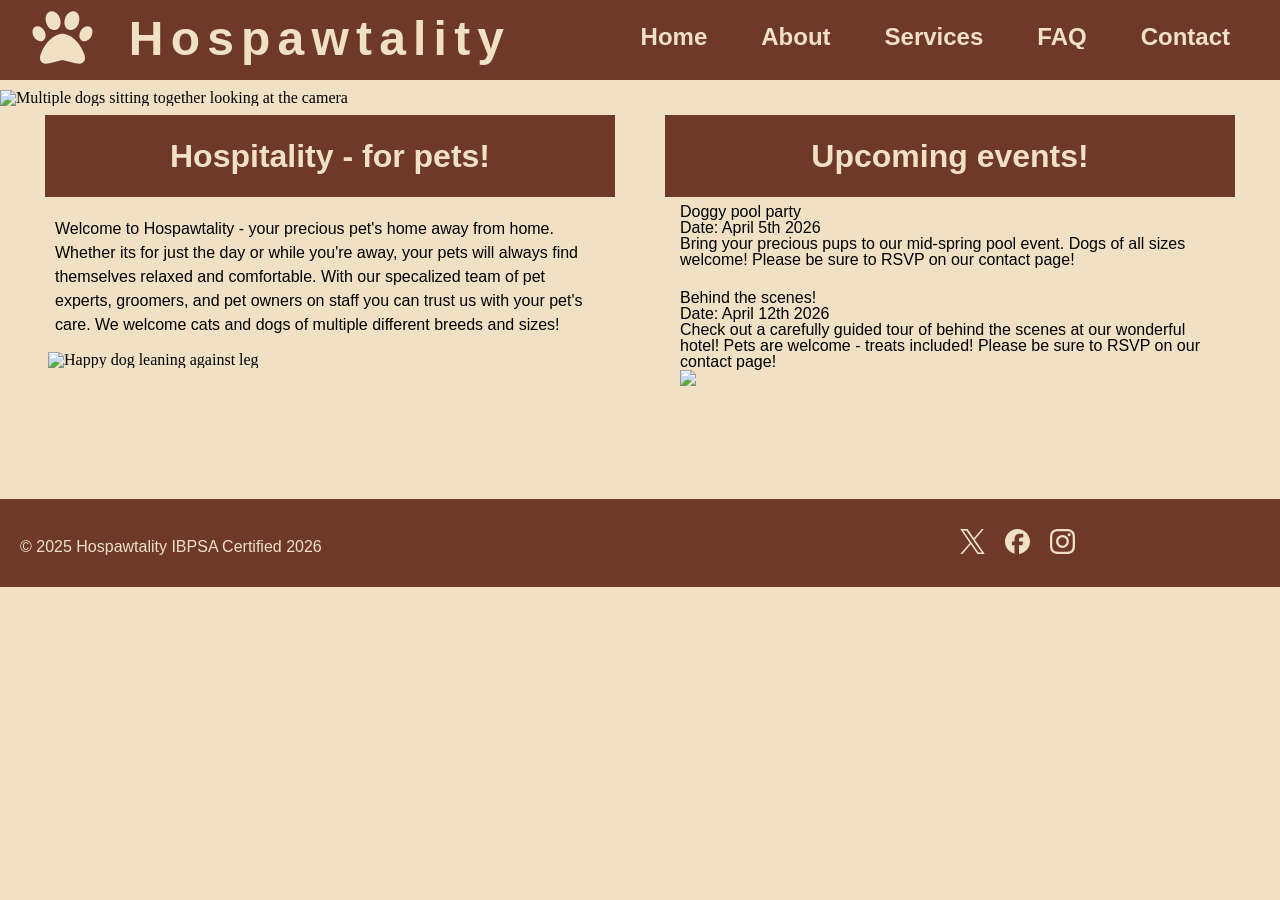
==== commit 79aef3e9: "css" ====
--- a/Index.html
+++ b/Index.html
@@ -45,6 +45,7 @@
                     <h3>Behind the scenes!</h3>
                     <p><strong>Date:</strong> April 12th 2026</p>
                     <p>Check out a carefully guided tour of behind the scenes at our wonderful hotel! Pets are welcome - treats included! Please be sure to RSVP on our contact page!</p>
+                    <img src="Photos/Content_Cat.jpeg" alt"Content cat in lap being petted">
                     </section>
             </section>
         </section>
--- a/index.css
+++ b/index.css
@@ -349,9 +349,14 @@
  }
 
  section #introduction img{
-   width:50%;
+   width:98%;
+   left:8px;
    height:auto;
-   padding:20px;
+   position:relative;
+ }
+
+ body section{
+   padding: 2px 20px 20px 20px;
  }
 
  #introduction {
@@ -367,14 +372,18 @@
  }
 
 
-
  #events {
    display:flex;
    flex-direction:column;
  }
 
-
-  footer {
+ #events img{
+   width:75%;
+   height:auto;
+ }
+
+
+footer {
     margin-top:50px;
     padding: 20px;
     font-size: 1em;
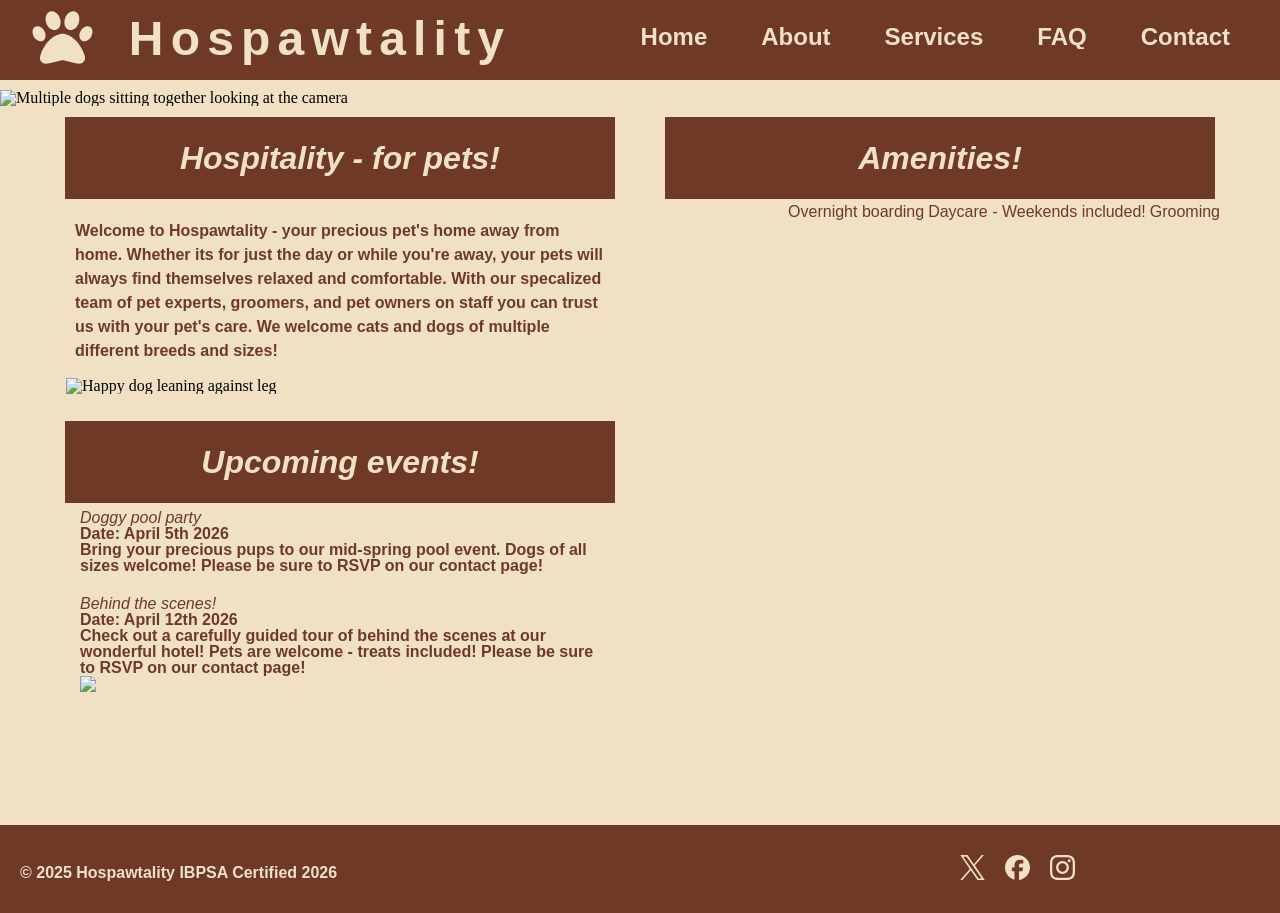
==== commit 07cec06f: "changes" ====
--- a/Index.html
+++ b/Index.html
@@ -28,25 +28,35 @@
     </header>
     <body>
         <img src ="Photos/Multiple Dogs.jpeg" alt = "Multiple dogs sitting together looking at the camera" id="bannerimg">
-        <section id="maincontent">
-            <section id="introduction">
-                <h2>Hospitality - for <em>pets!</em></h2>
-                <p>Welcome to Hospawtality - your precious pet's home away from home. Whether its for just the day or while you're away, your pets will always find themselves relaxed and comfortable. With our specalized team of pet experts, groomers, and pet owners on staff you can trust us with your pet's care. We welcome cats and dogs of multiple different breeds and sizes!</p>
-                <img src ="Photos/Happy_Dog.jpeg" alt ="Happy dog leaning against leg">
-            </section>
-            <section id="events">
-                <h2>Upcoming events!</h2>
-                     <section class="eventweek">
-                    <h3>Doggy pool party</h3>
-                    <p><strong>Date:</strong> April 5th 2026</p>
-                    <p>Bring your precious pups to our mid-spring pool event. Dogs of all sizes welcome! Please be sure to RSVP on our contact page!</p>
-                    </section>
-                    <section id="eventweek">
-                    <h3>Behind the scenes!</h3>
-                    <p><strong>Date:</strong> April 12th 2026</p>
-                    <p>Check out a carefully guided tour of behind the scenes at our wonderful hotel! Pets are welcome - treats included! Please be sure to RSVP on our contact page!</p>
-                    <img src="Photos/Content_Cat.jpeg" alt"Content cat in lap being petted">
-                    </section>
+        <section id ="bodycontent">
+            <section id="maincontent">
+                <section id="introduction">
+                    <h2>Hospitality - for <em>pets!</em></h2>
+                    <p>Welcome to Hospawtality - your precious pet's home away from home. Whether its for just the day or while you're away, your pets will always find themselves relaxed and comfortable. With our specalized team of pet experts, groomers, and pet owners on staff you can trust us with your pet's care. We welcome cats and dogs of multiple different breeds and sizes!</p>
+                    <img src ="Photos/Happy_Dog.jpeg" alt ="Happy dog leaning against leg">
+                </section>
+                <section id ="amenities">
+                    <h2>Amenities!</h2>
+                    <ul>
+                        <li>Overnight boarding</li>
+                        <li>Daycare - Weekends included!</li>
+                        <li>Grooming</li>
+                    </ul>
+                </section>
+                <section id="events">
+                    <h2>Upcoming events!</h2>
+                        <section class="eventweek">
+                        <h3>Doggy pool party</h3>
+                        <p><strong>Date:</strong> April 5th 2026</p>
+                        <p>Bring your precious pups to our mid-spring pool event. Dogs of all sizes welcome! Please be sure to RSVP on our contact page!</p>
+                        </section>
+                        <section id="eventweek">
+                        <h3>Behind the scenes!</h3>
+                        <p><strong>Date:</strong> April 12th 2026</p>
+                        <p>Check out a carefully guided tour of behind the scenes at our wonderful hotel! Pets are welcome - treats included! Please be sure to RSVP on our contact page!</p>
+                        <img src="Photos/Content_Cat.jpeg" alt"Content cat in lap being petted">
+                        </section>
+                </section>
             </section>
         </section>
     </body>
--- a/index.css
+++ b/index.css
@@ -81,10 +81,21 @@
 
 h1, h2, h3, li {
     font-family: 'Mona Sans', sans-serif;
+    color:var(--primary-red);
+}
+
+h2, h3{
+   font-style: italic;
 }
 
 p {
     font-family: 'Hubot Sans', sans-serif;
+    color: var(--primary-red);
+    font-weight: bold;
+}
+
+footer p{
+   color: #f0e1c5;
 }
 
 @media only screen and (max-width: 768px) {
@@ -153,15 +164,11 @@
 
  #bannerimg {
     width:100%;
-    height: 50%;
+    height:50%;
     padding-top:5px;
     padding-bottom: 2px;
  }
 
- #maincontent {
-    display:grid;
-    grid-template-columns: 1fr 1fr;
- }
 
  h2 {
     display:block;
@@ -169,7 +176,9 @@
     color: var(--cream);
     text-align: center;
     font-weight: bold;
-    font-size: 1em;
+    font-size: 2em;
+    padding: 20px;
+    margin-bottom:10px;
  }
 
  em {
@@ -177,59 +186,35 @@
     text-decoration: underline;
  }
 
-
- section #introduction {
-    display:grid;
-    grid-template-rows: 1fr 7fr;
- }
-
- section #introduction h2{
-    padding-top: 10px;
- }
-
- section #introduction p {
-    padding:9px;
-    text-align:left;
-    line-height: 1.5em;
- }
-
- section #introduction img {
-    width:90%;
-    height:100%;
-    padding-left:10px;
- }
-
- section #events {
-    display:grid;
-    grid-template-rows: 42px 1fr;
- }
-
- section #events h2{
-    padding-top: 10px;
- }
-
- section #events p{
-    padding:10px;
-    text-align:left;
-    line-height: 1.5em;
-
- }
-
- #events section h3 {
-    font-weight: bold;
-    text-align: left;
-    text-decoration: underline;
-    padding:10px;
- }
-
- #events section {
-    padding-top: 20px;
- }
+.bodycontent {
+   display:grid;
+   grid-template-rows: 1fr 1fr 1fr;
+ }
+
+ section img {
+   display:none;
+ }
+
+ section p, ul, h3{
+   margin: 10px;
+ }
+
+ section li{
+   font-weight:bold;
+   line-height: 2em;
+ }
+
+ section h3{
+   font-weight:bold;
+   font-size:1.5em;
+ }
+
+
+
 
  strong {
     font-weight: bold;
  }
-
 
  footer {
     margin-top:50px;
@@ -239,7 +224,7 @@
     display:grid;
     grid-template-columns: 3fr 1fr;
     background-color: #6f3927;
-    color: var(--cream);
+    color: #f0e1c5;
  }
 
  footer p{
@@ -350,7 +335,7 @@
 
  section #introduction img{
    width:98%;
-   left:8px;
+   left:6px;
    height:auto;
    position:relative;
  }
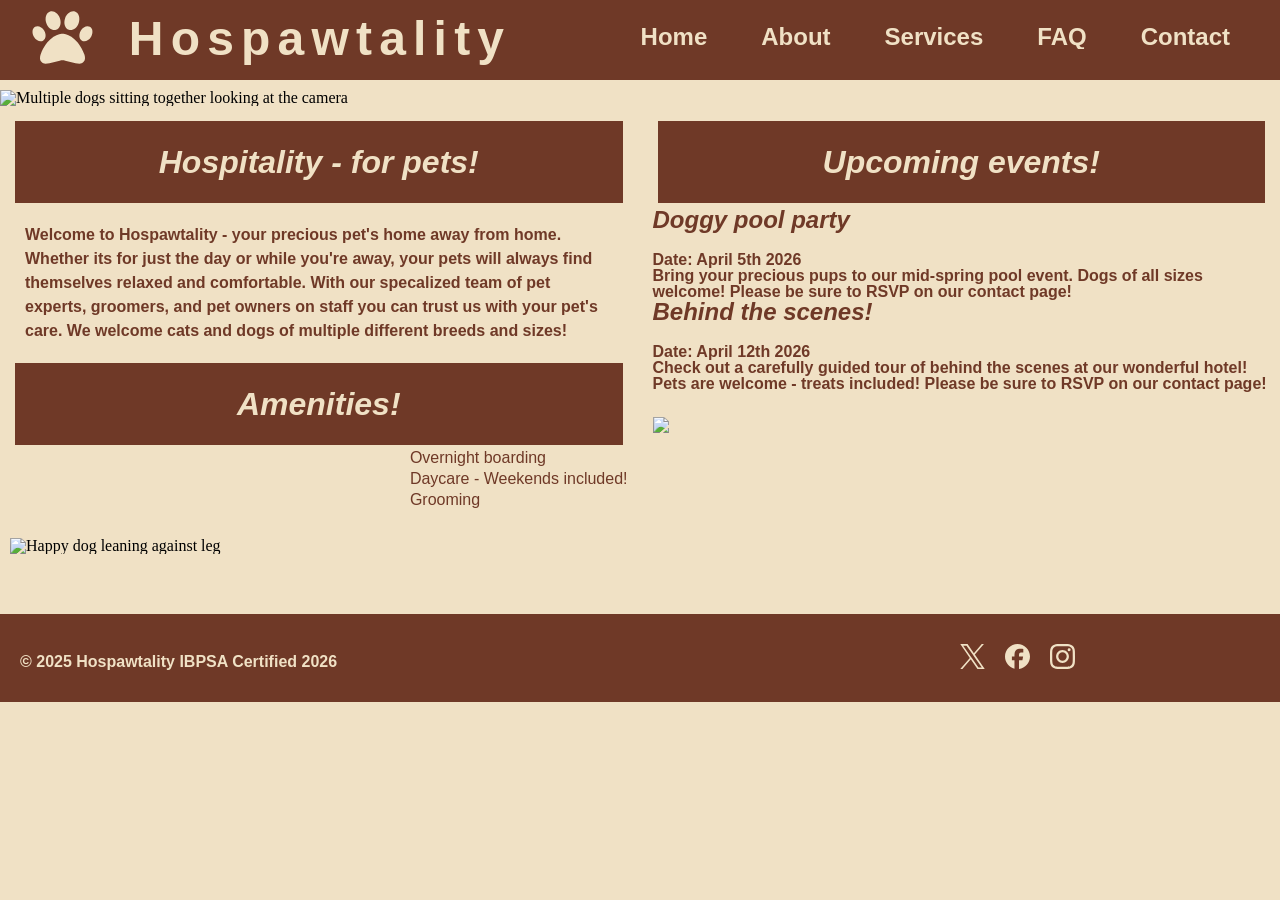
==== commit 99fa48e7: "changes" ====
--- a/Index.html
+++ b/Index.html
@@ -33,7 +33,6 @@
                 <section id="introduction">
                     <h2>Hospitality - for <em>pets!</em></h2>
                     <p>Welcome to Hospawtality - your precious pet's home away from home. Whether its for just the day or while you're away, your pets will always find themselves relaxed and comfortable. With our specalized team of pet experts, groomers, and pet owners on staff you can trust us with your pet's care. We welcome cats and dogs of multiple different breeds and sizes!</p>
-                    <img src ="Photos/Happy_Dog.jpeg" alt ="Happy dog leaning against leg">
                 </section>
                 <section id ="amenities">
                     <h2>Amenities!</h2>
@@ -42,6 +41,7 @@
                         <li>Daycare - Weekends included!</li>
                         <li>Grooming</li>
                     </ul>
+                    <img src ="Photos/Happy_Dog.jpeg" alt ="Happy dog leaning against leg">
                 </section>
                 <section id="events">
                     <h2>Upcoming events!</h2>
--- a/index.css
+++ b/index.css
@@ -100,7 +100,7 @@
 
 @media only screen and (max-width: 768px) {
 
-
+/* Nav bar start - Mobile */
 .nav {
     position: relative;
     background: var(--primary-red);
@@ -162,6 +162,8 @@
     letter-spacing: .15em;
 }
 
+/* Nav bar end - Mobile */
+
  #bannerimg {
     width:100%;
     height:50%;
@@ -186,11 +188,6 @@
     text-decoration: underline;
  }
 
-.bodycontent {
-   display:grid;
-   grid-template-rows: 1fr 1fr 1fr;
- }
-
  section img {
    display:none;
  }
@@ -208,9 +205,6 @@
    font-weight:bold;
    font-size:1.5em;
  }
-
-
-
 
  strong {
     font-weight: bold;
@@ -246,8 +240,10 @@
 
 @media only screen and (min-width: 768px) {
 
-   #menu-toggle{
-    display: none;
+/* Nav bar start - Larger devices */
+
+#menu-toggle{
+   display: none;
 }
 
 #bannerimg{
@@ -296,6 +292,8 @@
    background-color: var(--primary-red);
    padding: 25px;
 }
+
+/* Nav bar end - Larger devices */
 
 h1 {
     position:absolute;
@@ -317,10 +315,34 @@
    transform: translateY(-25px);
 }
 
+ section h3{
+   font-weight:bold;
+   font-size:1.5em;
+   padding-bottom: 20px;
+ }
+
  #maincontent {
     display:grid;
     grid-template-columns: 1fr 1fr;
- }
+    grid-template-rows: auto auto;
+    column-gap: 25px;
+    padding: 10px;
+ }
+
+#introduction {
+   grid-column: 1;
+   grid-row: 1;
+}
+
+#amenities {
+   grid-column: 1;
+   grid-row: 2;
+}  
+
+#events {
+   grid-column: 2;
+   grid-row: 1 / span 2;
+}
 
  section h2{
    display:block;
@@ -333,16 +355,15 @@
    border:5px solid var(--cream);
  }
 
- section #introduction img{
-   width:98%;
-   left:6px;
+ #amenities img{
+   display: block;
+   margin: 0 auto;
+   width:100%;
    height:auto;
-   position:relative;
- }
-
- body section{
-   padding: 2px 20px 20px 20px;
- }
+   padding-top:25px;
+ }
+
+ 
 
  #introduction {
    display:flex;
@@ -357,14 +378,28 @@
  }
 
 
+ #amenities ul {
+   width: fit-content;
+   margin: 0 auto;
+   display:block;
+
+ }
+ #amenities li{
+   display:block;
+ }
+
+
  #events {
    display:flex;
    flex-direction:column;
  }
 
  #events img{
-   width:75%;
+   display: block;
+   margin: 0 auto;
+   width:100%;
    height:auto;
+   padding-top:25px;
  }
 
 
